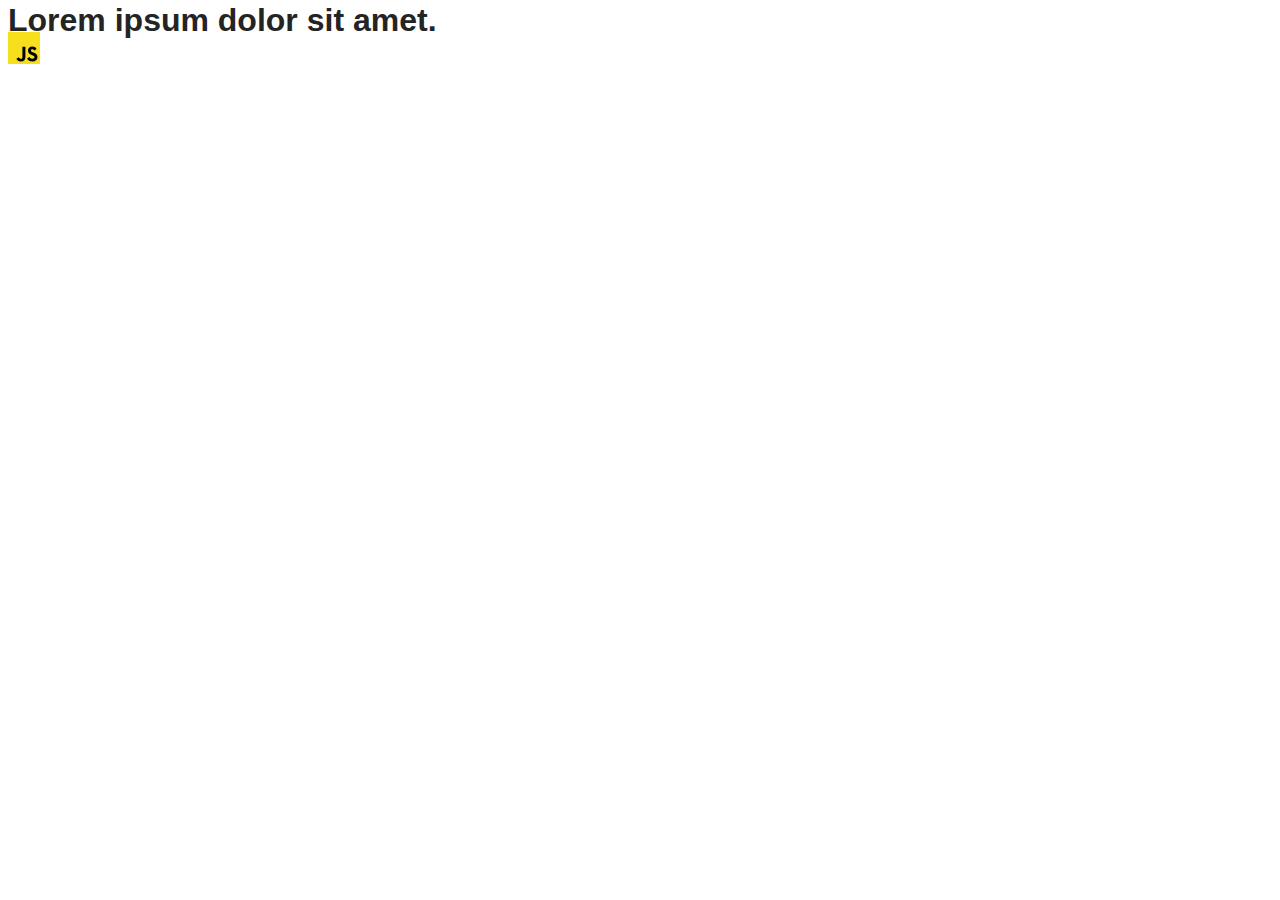
==== src/index.html @ 9696be50 "Initial commit" ====
<!DOCTYPE html>
<html lang="en">
  <head>
    <meta charset="UTF-8" />
    <link rel="icon" type="image/svg+xml" href="/favicon.svg" />
    <meta name="viewport" content="width=device-width, initial-scale=1.0" />
    <title>Vanilla App Template</title>
    <link rel="stylesheet" href="./css/styles.css" />
  </head>
  <body>
    <load ="partials/header.html" />

    <section>
      <h1>Lorem ipsum dolor sit amet.</h1>
      <!-- Path to images as from index.html file -->
      <img src="./img/javascript.svg" alt="" />
    </section>

    <!-- Loads the specified .html file -->
    <load ="partials/vite-promo.html" />

    <script type="module" src="/main.js"></script>
  </body>
</html>
---- src/css/styles.css ----
/**
  |============================
  | include css partials with
  | default @import url()
  |============================
*/
@import url('./reset.css');
@import url('./vite-promo.css');
@import url('./header.css');

:root {
  font-family: Inter, Avenir, Helvetica, Arial, sans-serif;
  font-size: 16px;
  line-height: 24px;
  font-weight: 400;

  color: #242424;
  background-color: rgba(255, 255, 255, 0.87);

  font-synthesis: none;
  text-rendering: optimizeLegibility;
  -webkit-font-smoothing: antialiased;
  -moz-osx-font-smoothing: grayscale;
  -webkit-text-size-adjust: 100%;
}
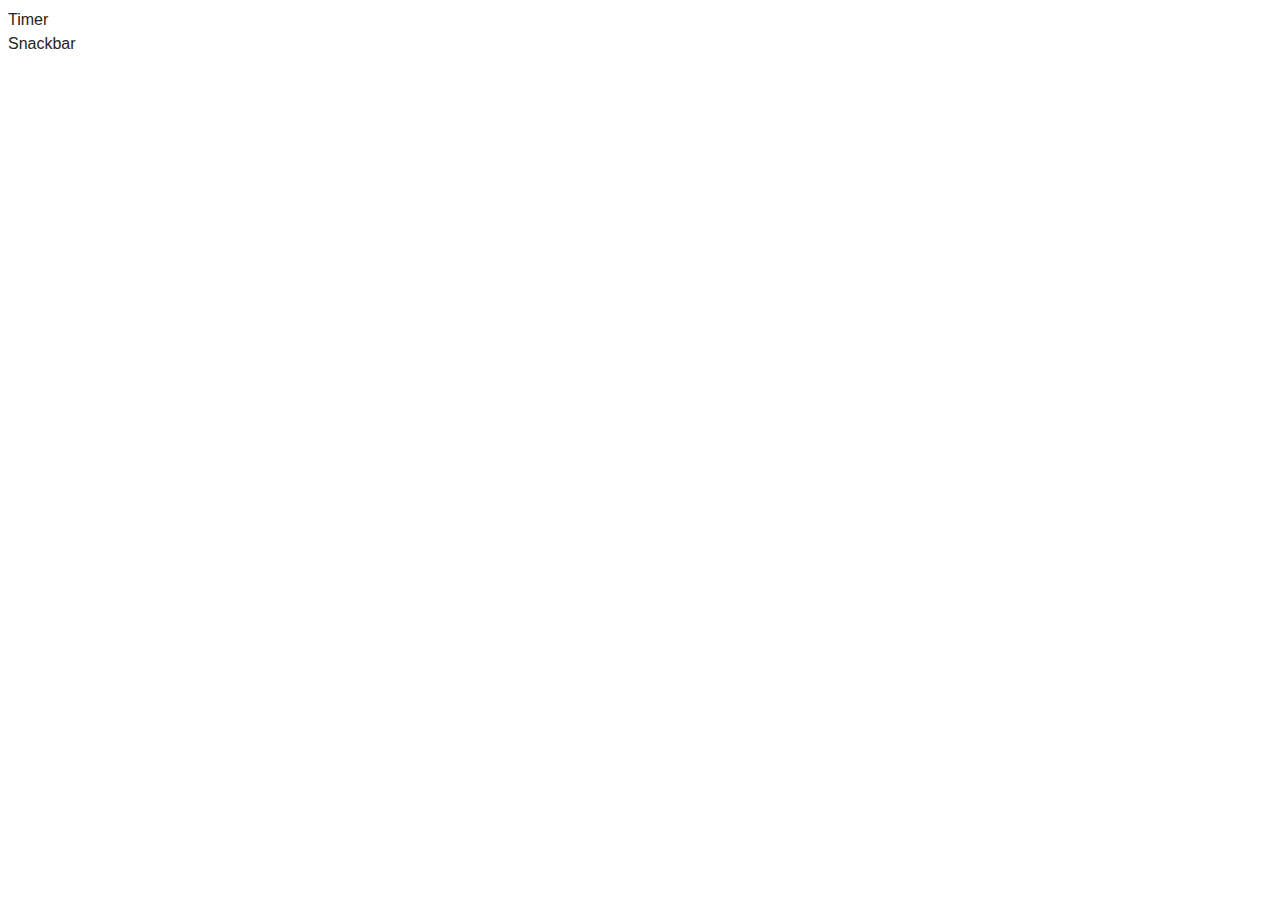
==== commit d56632d1: "Update package.json and index.html, add timer functionality" ====
--- a/src/index.html
+++ b/src/index.html
@@ -4,21 +4,21 @@
     <meta charset="UTF-8" />
     <link rel="icon" type="image/svg+xml" href="/favicon.svg" />
     <meta name="viewport" content="width=device-width, initial-scale=1.0" />
-    <title>Vanilla App Template</title>
     <link rel="stylesheet" href="./css/styles.css" />
+    <title>JS-10</title>
   </head>
   <body>
-    <load ="partials/header.html" />
-
-    <section>
-      <h1>Lorem ipsum dolor sit amet.</h1>
-      <!-- Path to images as from index.html file -->
-      <img src="./img/javascript.svg" alt="" />
-    </section>
-
-    <!-- Loads the specified .html file -->
-    <load ="partials/vite-promo.html" />
-
-    <script type="module" src="/main.js"></script>
+    <header class="header">
+      <nav class="nav">
+        <ul class="nav-list">
+          <li class="nav-item">
+            <a href="./1-timer.html" class="nav-link">Timer</a>
+          </li>
+          <li class="nav-item">
+            <a href="./2-snackbar.html" class="nav-link">Snackbar</a>
+          </li>
+        </ul>
+      </nav>
+    </header>
   </body>
 </html>
--- a/src/css/styles.css
+++ b/src/css/styles.css
@@ -5,14 +5,14 @@
   |============================
 */
 @import url('./reset.css');
-@import url('./vite-promo.css');
-@import url('./header.css');
+/* @import 'normalize.css'; */
 
 :root {
   font-family: Inter, Avenir, Helvetica, Arial, sans-serif;
   font-size: 16px;
   line-height: 24px;
   font-weight: 400;
+  font-style: normal;
 
   color: #242424;
   background-color: rgba(255, 255, 255, 0.87);
@@ -23,3 +23,92 @@
   -moz-osx-font-smoothing: grayscale;
   -webkit-text-size-adjust: 100%;
 }
+/* ============================Timer============================= */
+.container-timer {
+  width: 1440px;
+  height: 496px;
+  padding: 36px 929px 316px 156px;
+}
+
+.container-timer input {
+  background: #fff;
+  width: 272px;
+  height: 40px;
+  border-radius: 4px;
+  border: 1px solid #808080;
+
+  box-sizing: border-box;
+  padding-left: 16px;
+  font-family: Montserrat, sans-serif;
+  color: #2e2f42;
+  font-size: 16px;
+  line-height: 1.5;
+  letter-spacing: 0.04em;
+  margin-bottom: 32px;
+}
+
+.container-timer button {
+  display: inline-flex;
+  height: 40px;
+  padding: 8px 16px;
+  justify-content: center;
+  align-items: center;
+  gap: 10px;
+  border: none;
+  border-radius: 8px;
+  background: #cfcfcf;
+
+  color: #989898;
+  font-family: Montserrat, sans-serif;
+  font-size: 16px;
+  font-style: normal;
+  font-weight: 500;
+  line-height: 1.5;
+  letter-spacing: 0.04em;
+}
+.container-timer button:enabled {
+  background: #4e75ff;
+  color: white;
+}
+
+.timer {
+  display: flex;
+  gap: 24px;
+}
+
+.timer .field {
+  display: flex;
+  text-align: center;
+  flex-direction: column;
+  align-items: center;
+}
+
+.timer .value {
+  color: #2e2f42;
+  /* font-family: Montserrat; */
+  font-family: 'Times New Roman', Times, serif;
+  font-size: 40px;
+  font-style: normal;
+  font-weight: 400;
+  line-height: 1.2;
+  letter-spacing: 0.04em;
+}
+
+.timer .label {
+  color: #2e2f42;
+  font-family: Montserrat;
+  font-size: 16px;
+  font-style: normal;
+  font-weight: 400;
+  line-height: 1.5;
+  text-transform: uppercase;
+}
+
+[data-days],
+[data-hours],
+[data-minutes],
+[data-seconds] {
+  width: 55px;
+  display: inline-block;
+  text-align: center;
+}
